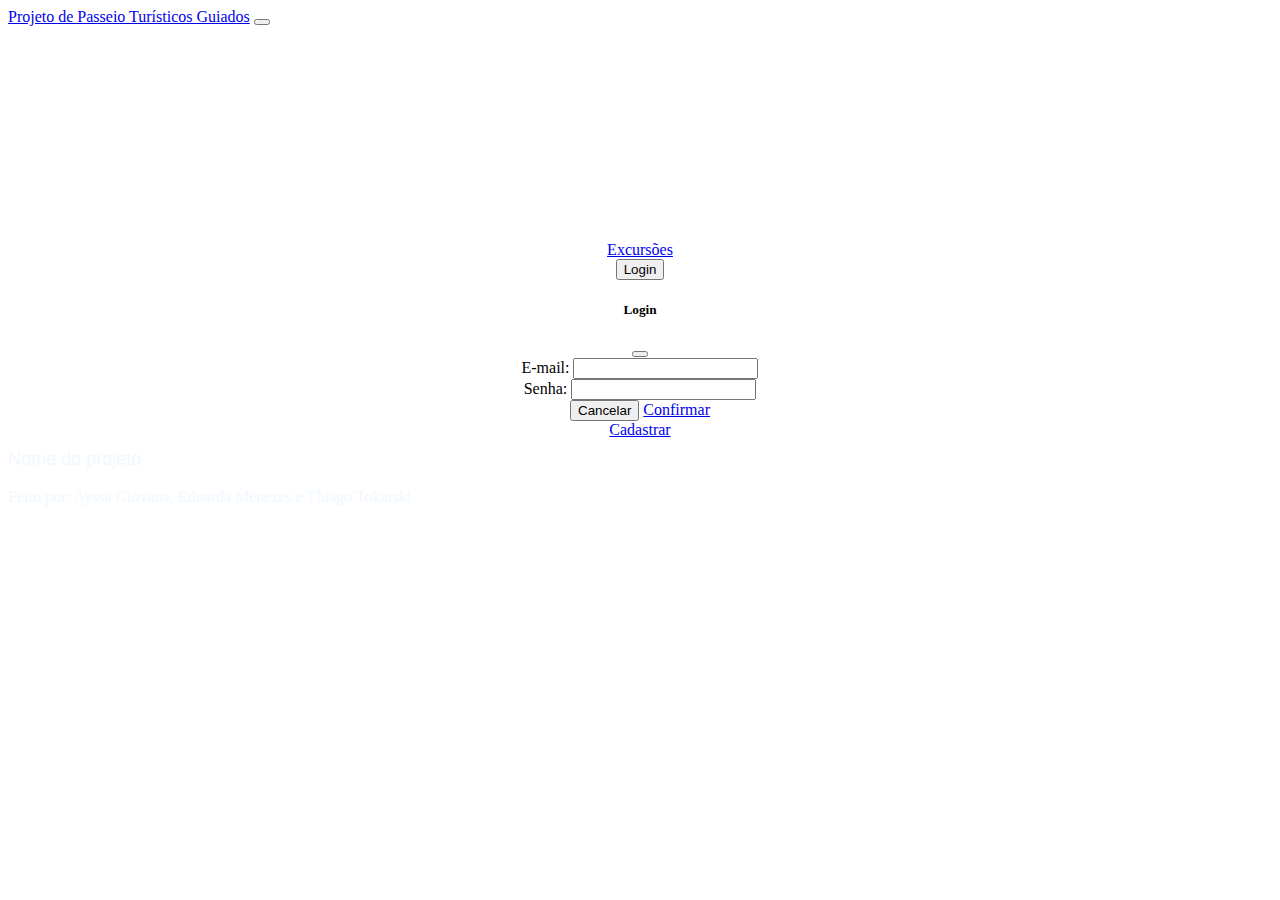
==== index.html @ eff6ed18 "First commit" ====
<!DOCTYPE html>
<html lang="en">

<head>
    <meta charset="UTF-8">
    <meta http-equiv="X-UA-Compatible" content="IE=edge">
    <meta name="viewport" content="width=device-width, initial-scale=1.0">

    <link rel="stylesheet" href="styles/style.css">
    <link rel="stylesheet" href="https://cdn.jsdelivr.net/npm/bootstrap@5.1.3/dist/css/bootstrap.min.css"
        integrity="sha384-1BmE4kWBq78iYhFldvKuhfTAU6auU8tT94WrHftjDbrCEXSU1oBoqyl2QvZ6jIW3" crossorigin="anonymous">
    <script src="https://cdn.jsdelivr.net/npm/bootstrap@5.1.3/dist/js/bootstrap.min.js"
        integrity="sha384-QJHtvGhmr9XOIpI6YVutG+2QOK9T+ZnN4kzFN1RtK3zEFEIsxhlmWl5/YESvpZ13"
        crossorigin="anonymous"></script>

    <title>Projeto</title>
</head>

<body>
  <nav class="navbar navbar-expand-lg navbar-light bg-light">
    <div class="container-fluid">
      <a class="navbar-brand" href="index.html">Projeto de Passeio Turísticos Guiados</a>
      <button class="navbar-toggler" type="button" data-bs-toggle="collapse" data-bs-target="#navbarSupportedContent"
        aria-controls="navbarSupportedContent" aria-expanded="false" aria-label="Toggle navigation">
        <span class="navbar-toggler-icon"></span>
      </button>
      <div class="collapse navbar-collapse" id="navbarSupportedContent">
      </div>
    </div>
  </nav>
  
  <div class="container" style="padding-top: 10%;">
    <div class="content container" style="padding-top: 7%;">
      <div class="row">
        <div class="col-md-4" style="text-align: center;">
          <a class="btn btn-primary btn-lg" href="excursion/excursion_visitor_list.html" role="button">Excursões</a>
        </div>
        <div class="col-md-4" style="text-align: center;">
          <button type="button" class="btn btn-primary btn-lg" data-bs-toggle="modal" data-bs-target="#loginModal">
            Login
          </button>

          <div class="modal fade" id="loginModal" tabindex="-1" aria-labelledby="exampleModalLabel" aria-hidden="true">
            <div class="modal-dialog">
              <div class="modal-content">
                <div class="modal-header">
                  <h5 class="modal-title" id="exampleModalLabel">Login</h5>
                  <button type="button" class="btn-close" data-bs-dismiss="modal" aria-label="Close"></button>
                </div>
                <div class="modal-body">
                  <form>
                    <div class="mb-3">
                      <label for="recipient-name" class="col-form-label">E-mail:</label>
                      <input type="text" class="form-control" id="user-email">
                    </div>
                    <div class="mb-3">
                      <label for="message-text" class="col-form-label">Senha:</label>
                      <input type="password" class="form-control" id="user-password">
                    </div>
                  </form>
                </div>
                <div class="modal-footer">
                  <button type="button" class="btn btn-secondary" data-bs-dismiss="modal">Cancelar</button>
                  <a class="btn btn-primary" href="user/homepage.html" role="button">Confirmar</a>
                </div>
              </div>
            </div>
          </div>
        </div>
        <div class="col-md-4" style="text-align: center;">
          <a class="btn btn-primary btn-lg" href="user/user_create.html" role="button">Cadastrar</a>
        </div>
      </div>
    </div>
  </div>
  
  <footer class="bg-dark fixed-bottom px-4">
    <p id="footer-a" >Nome do projeto</p>
    <p id="footer-p">Feito por: Ayssa Giovana, Eduarda Menezes e Thiago Tokarski</p>
  </footer>
</body>
---- styles/style.css ----
#footer-a {
    font-size: large;
    font-family: -apple-system, BlinkMacSystemFont, 'Segoe UI', Roboto, Oxygen, Ubuntu, Cantarell, 'Open Sans', 'Helvetica Neue', sans-serif;
    color: aliceblue;
    margin-top: 10px;
}

#footer-p {
    color: aliceblue;
}

/* body {
    padding: 0px 10%;
} */

.list-group{
    max-height: 350px;
    margin-bottom: 10px;
    overflow-y:auto;
    -webkit-overflow-scrolling: touch;
}
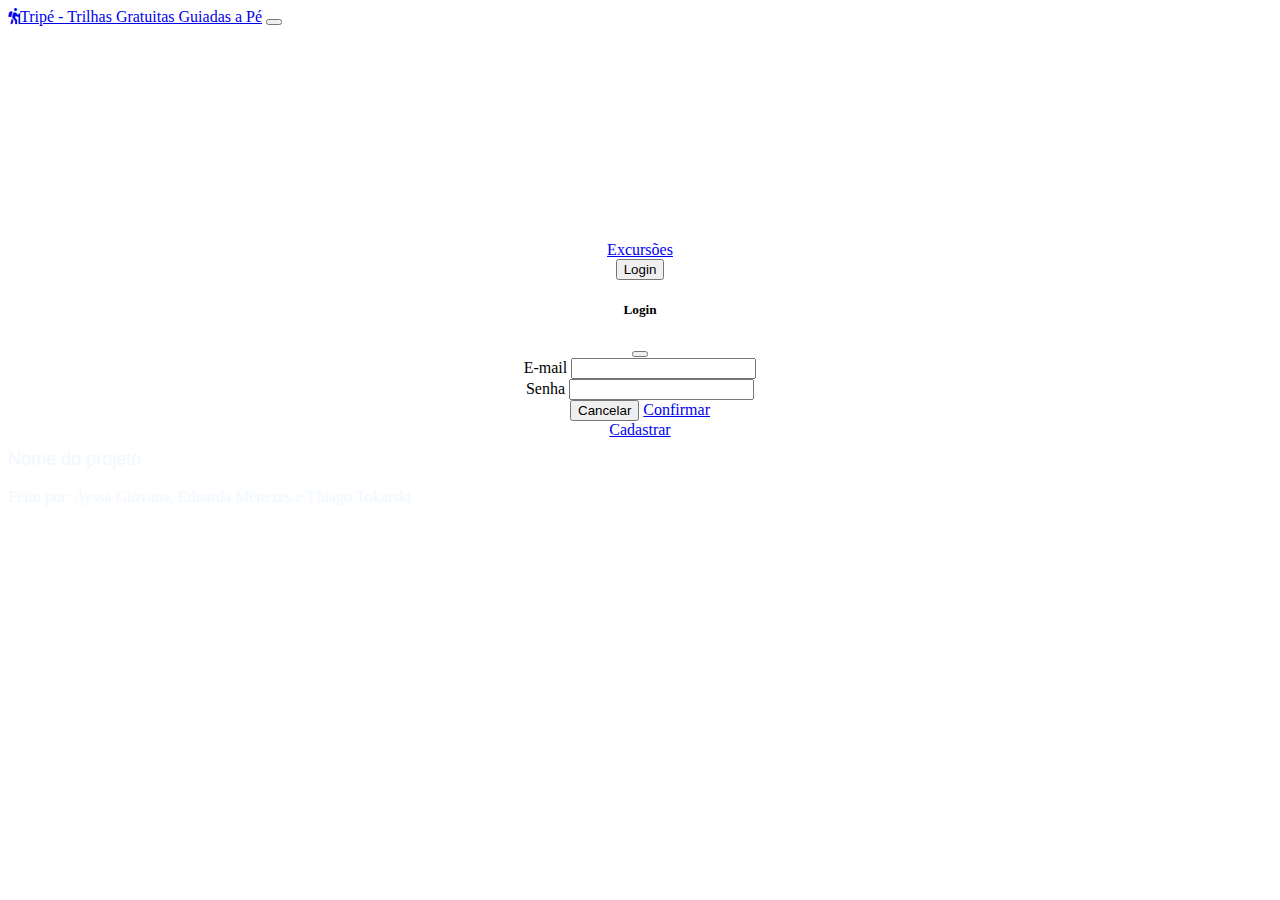
==== commit 5b3d4313: "Update icons and name" ====
--- a/index.html
+++ b/index.html
@@ -2,24 +2,25 @@
 <html lang="en">
 
 <head>
-    <meta charset="UTF-8">
-    <meta http-equiv="X-UA-Compatible" content="IE=edge">
-    <meta name="viewport" content="width=device-width, initial-scale=1.0">
+  <meta charset="UTF-8">
+  <meta http-equiv="X-UA-Compatible" content="IE=edge">
+  <meta name="viewport" content="width=device-width, initial-scale=1.0">
 
-    <link rel="stylesheet" href="styles/style.css">
-    <link rel="stylesheet" href="https://cdn.jsdelivr.net/npm/bootstrap@5.1.3/dist/css/bootstrap.min.css"
-        integrity="sha384-1BmE4kWBq78iYhFldvKuhfTAU6auU8tT94WrHftjDbrCEXSU1oBoqyl2QvZ6jIW3" crossorigin="anonymous">
-    <script src="https://cdn.jsdelivr.net/npm/bootstrap@5.1.3/dist/js/bootstrap.min.js"
-        integrity="sha384-QJHtvGhmr9XOIpI6YVutG+2QOK9T+ZnN4kzFN1RtK3zEFEIsxhlmWl5/YESvpZ13"
-        crossorigin="anonymous"></script>
-
-    <title>Projeto</title>
+  <link rel="stylesheet" href="styles/style.css">
+  <link rel="stylesheet" href="https://cdn.jsdelivr.net/npm/bootstrap@5.1.3/dist/css/bootstrap.min.css"
+    integrity="sha384-1BmE4kWBq78iYhFldvKuhfTAU6auU8tT94WrHftjDbrCEXSU1oBoqyl2QvZ6jIW3" crossorigin="anonymous">
+  <script src="https://cdn.jsdelivr.net/npm/bootstrap@5.1.3/dist/js/bootstrap.min.js"
+    integrity="sha384-QJHtvGhmr9XOIpI6YVutG+2QOK9T+ZnN4kzFN1RtK3zEFEIsxhlmWl5/YESvpZ13"
+    crossorigin="anonymous"></script>
+  <link rel="stylesheet" href="https://cdnjs.cloudflare.com/ajax/libs/font-awesome/6.1.1/css/all.min.css">
+  <link rel="icon" href="images/hiking-solid.png" type="image/x-icon">
+  <title>Tripé</title>
 </head>
 
 <body>
   <nav class="navbar navbar-expand-lg navbar-light bg-light">
     <div class="container-fluid">
-      <a class="navbar-brand" href="index.html">Projeto de Passeio Turísticos Guiados</a>
+      <a class="navbar-brand" href="index.html"><i class="fas fa-hiking"></i>Tripé - Trilhas Gratuitas Guiadas a Pé</a>
       <button class="navbar-toggler" type="button" data-bs-toggle="collapse" data-bs-target="#navbarSupportedContent"
         aria-controls="navbarSupportedContent" aria-expanded="false" aria-label="Toggle navigation">
         <span class="navbar-toggler-icon"></span>
@@ -28,7 +29,7 @@
       </div>
     </div>
   </nav>
-  
+
   <div class="container" style="padding-top: 10%;">
     <div class="content container" style="padding-top: 7%;">
       <div class="row">
@@ -50,11 +51,11 @@
                 <div class="modal-body">
                   <form>
                     <div class="mb-3">
-                      <label for="recipient-name" class="col-form-label">E-mail:</label>
+                      <label for="recipient-name" class="col-form-label">E-mail</label>
                       <input type="text" class="form-control" id="user-email">
                     </div>
                     <div class="mb-3">
-                      <label for="message-text" class="col-form-label">Senha:</label>
+                      <label for="message-text" class="col-form-label">Senha</label>
                       <input type="password" class="form-control" id="user-password">
                     </div>
                   </form>
@@ -73,9 +74,9 @@
       </div>
     </div>
   </div>
-  
+
   <footer class="bg-dark fixed-bottom px-4">
-    <p id="footer-a" >Nome do projeto</p>
+    <p id="footer-a">Nome do projeto</p>
     <p id="footer-p">Feito por: Ayssa Giovana, Eduarda Menezes e Thiago Tokarski</p>
   </footer>
 </body>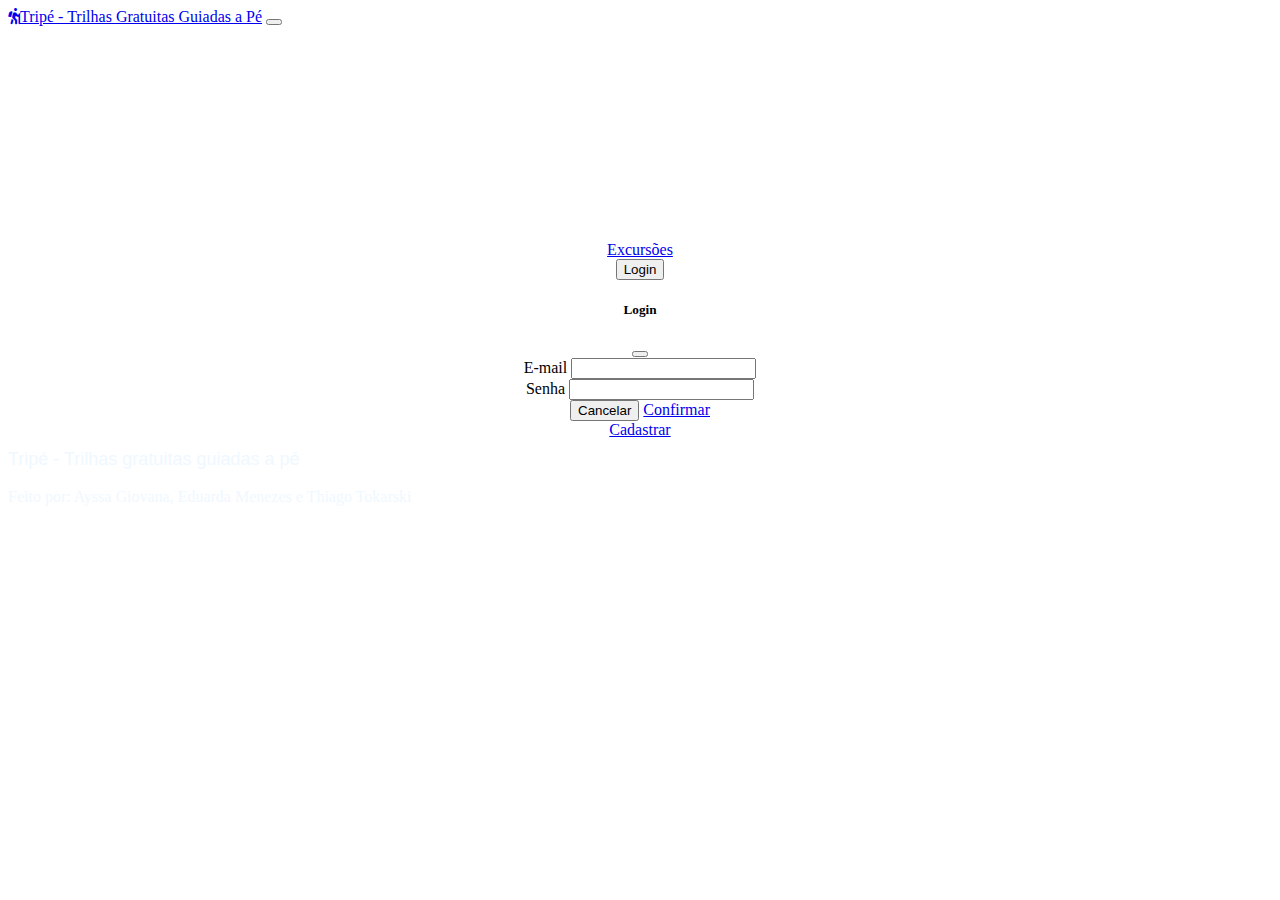
==== commit 1c6b9535: "Algumas alterações, todas de texto" ====
--- a/index.html
+++ b/index.html
@@ -76,7 +76,7 @@
   </div>
 
   <footer class="bg-dark fixed-bottom px-4">
-    <p id="footer-a">Nome do projeto</p>
+    <p id="footer-a">Tripé - Trilhas gratuitas guiadas a pé</p>
     <p id="footer-p">Feito por: Ayssa Giovana, Eduarda Menezes e Thiago Tokarski</p>
   </footer>
 </body>